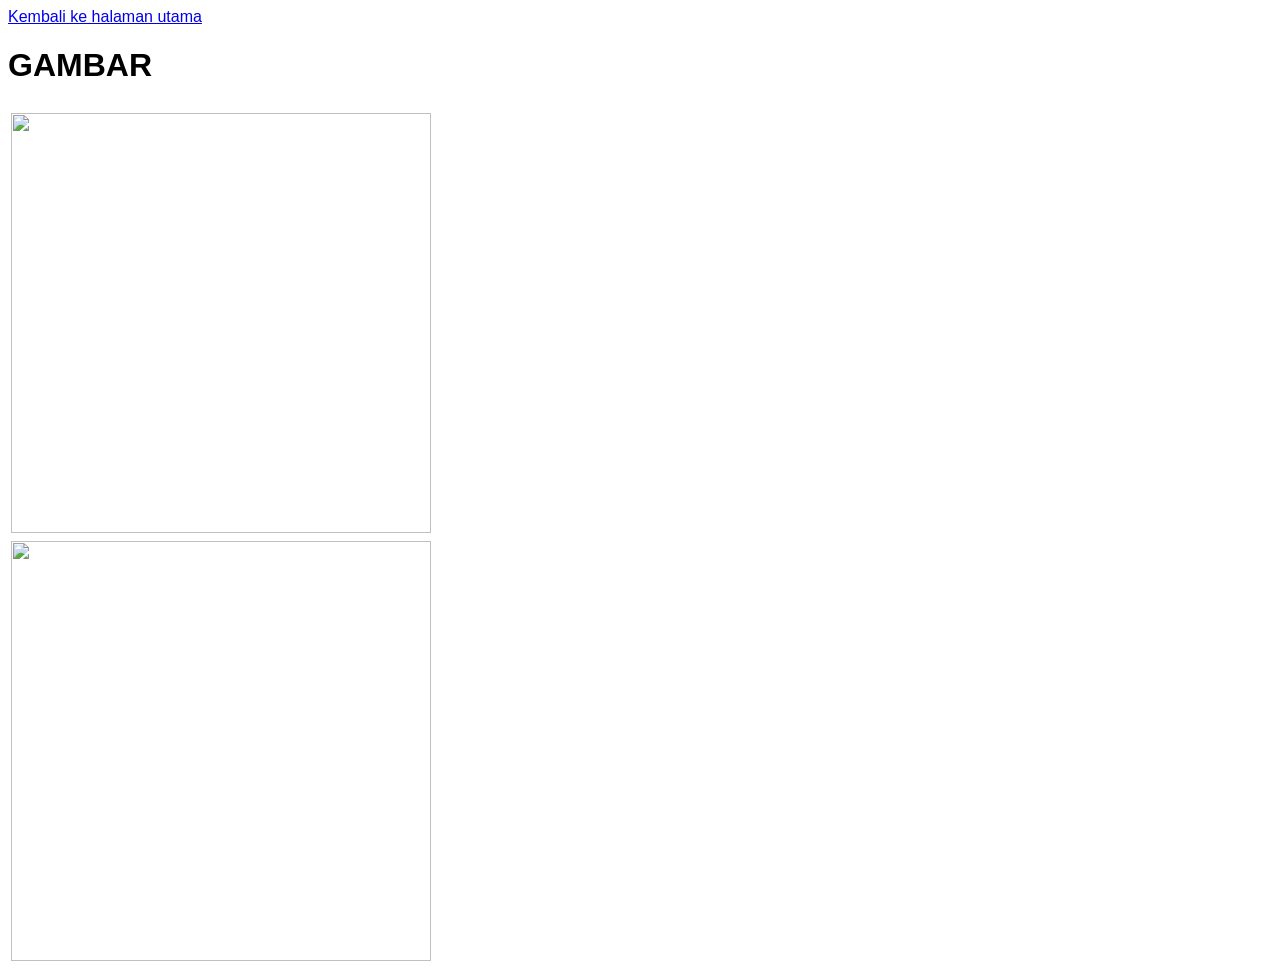
==== Gambar.html @ c2381e36 "kali pertama upload" ====
<!DOCTYPE html>
<html>
    <head>
        <meta name="description" content="Tokoh"/>
        <meta name="keywords" content="Tokoh"/>
        <meta name="authors" content="Aisyah"/>
        <title>Gambar</title>
        <link rel="stylesheet" href="gambar.css"/>
    </head>
    <body>
        <a href="2.html">Kembali ke halaman utama</a>
        <h1>GAMBAR</h1>
        <table>
            <td>
                <tr>
                    <td width="250px">
                        <img src="1.jpg" width="420px" height="420px"/>
                    </td>
                </tr>
                <tr>
                    <td width="250px">
                        <img src="2.jpg" width="420px" height="420px"/>
                    </td>
                </tr>
            </td>
        </table>
    </body>
</html>
---- gambar.css ----
*{
    font-family: sans-serif;
}
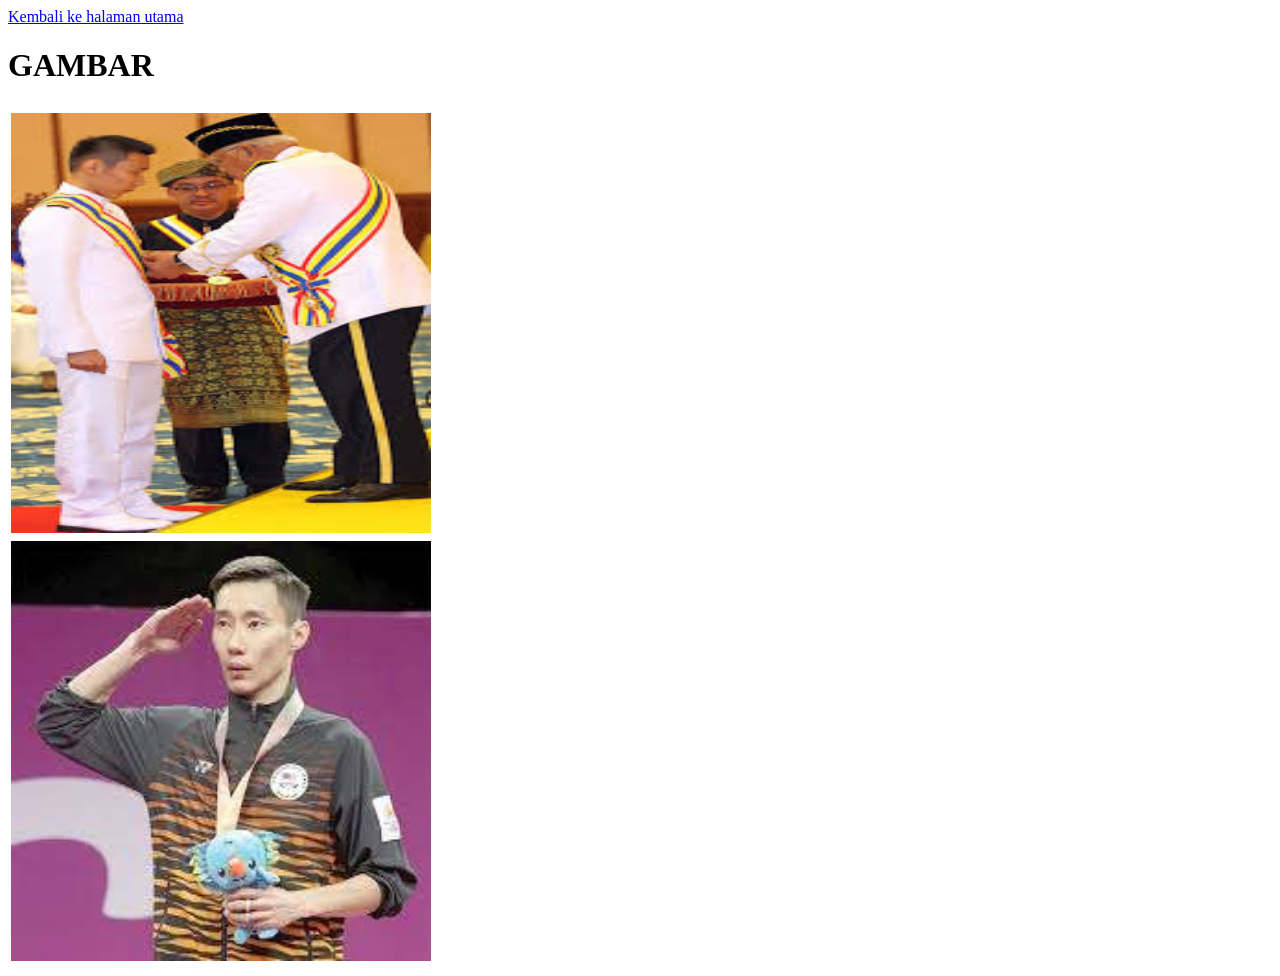
==== commit 398e179d: "kali pertama upload" ====
--- a/Gambar.html
+++ b/Gambar.html
@@ -8,7 +8,7 @@
         <link rel="stylesheet" href="gambar.css"/>
     </head>
     <body>
-        <a href="2.html">Kembali ke halaman utama</a>
+        <a href="index.html">Kembali ke halaman utama</a>
         <h1>GAMBAR</h1>
         <table>
             <td>
